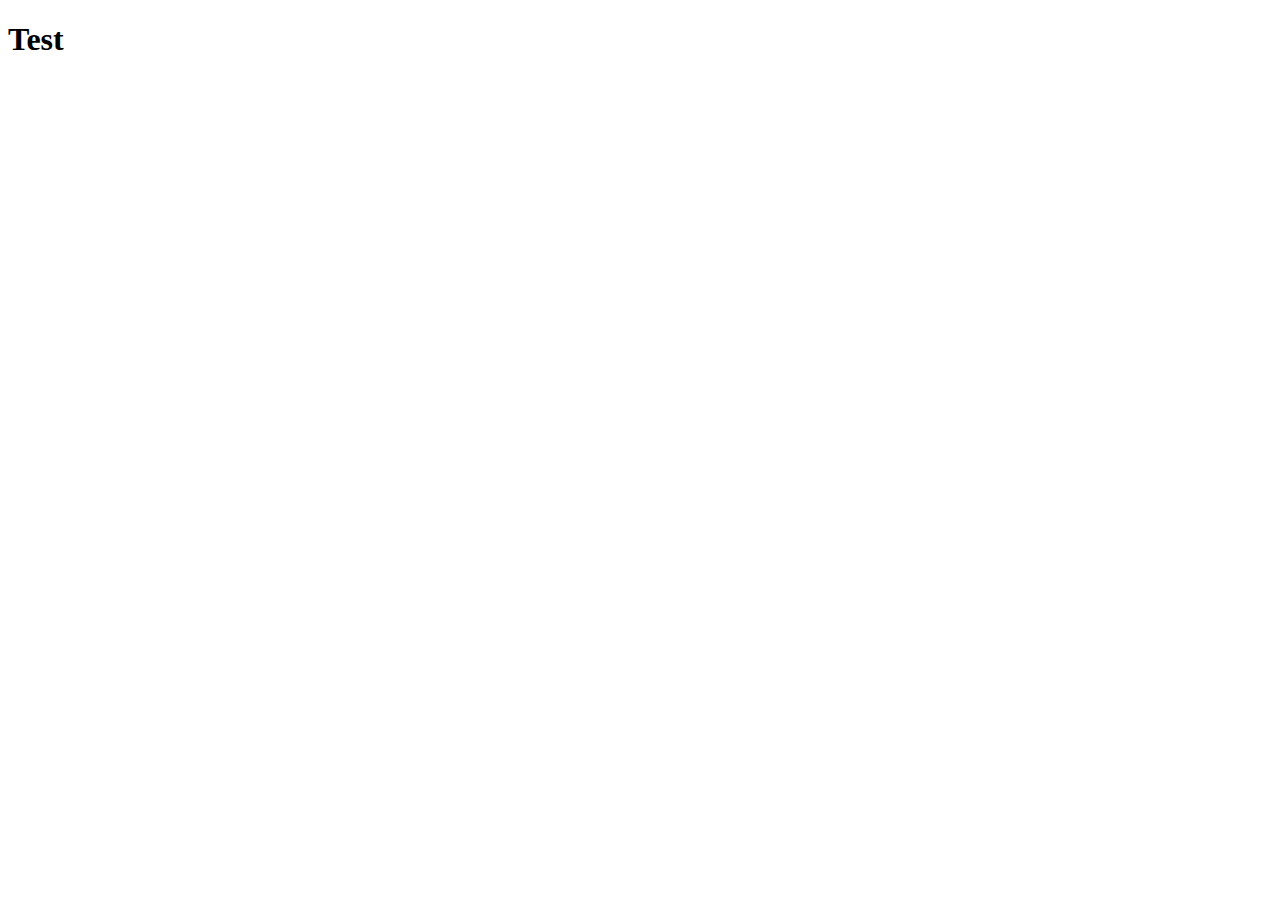
==== index.html @ acf3614c "Created an index file" ====
<!DOCTYPE html>
<html lang="en">
<head>
    <meta charset="UTF-8">
    <meta name="viewport" content="width=device-width, initial-scale=1.0">
    <title>Codecademy-Projects</title>
</head>
<body>
    <h1>Test</h1>
</body>
</html>
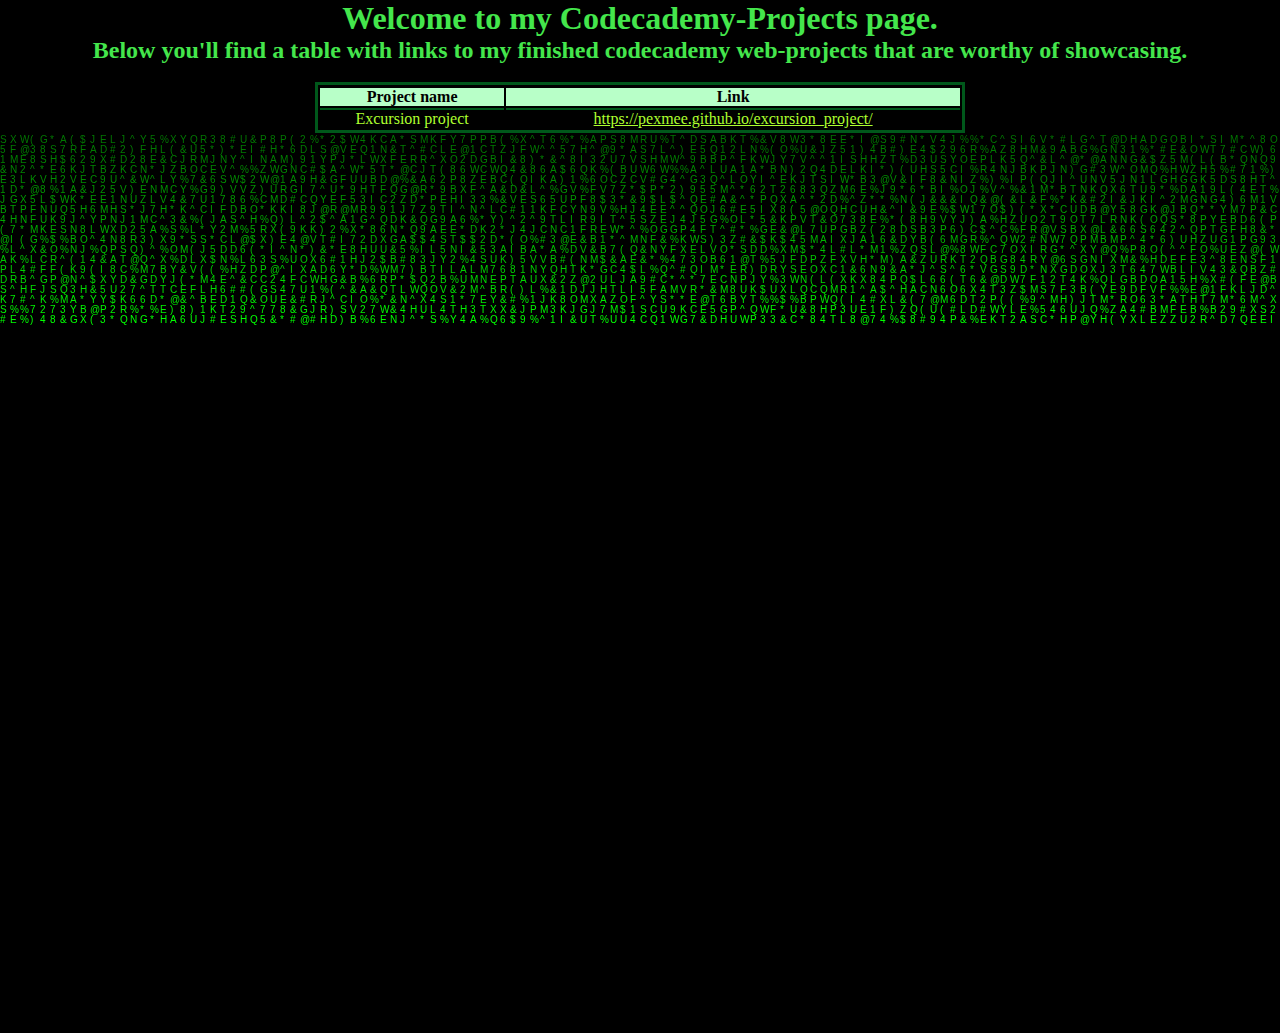
==== commit 79b224a8: "fixed frontpage" ====
--- a/index.html
+++ b/index.html
@@ -4,8 +4,31 @@
     <meta charset="UTF-8">
     <meta name="viewport" content="width=device-width, initial-scale=1.0">
     <title>Codecademy-Projects</title>
+    <link href="page_resources/css/styles.css" type="text/css" rel="stylesheet">
+    
 </head>
 <body>
-    <h1>Test</h1>
+    <h1>Welcome to my Codecademy-Projects page.</h1>
+    <h2>Below you'll find a table with links to my finished codecademy web-projects that are worthy of showcasing.</h2>
+    <br>
+        <table>
+            <thead>
+                <tr>
+                    <th>Project name</th>
+                    <th>Link</th>
+                </tr>
+            </thead>
+            <tbody>
+                <tr>
+                    <td>Excursion project</td>
+                    <td><a href="https://pexmee.github.io/excursion_project/" target="_blank">https://pexmee.github.io/excursion_project/</td>
+                </tr>
+            </tbody>
+        </table>
+    
+    <canvas id="c"></canvas>
+    <script src="page_resources/js/matrix_background.js" type="text/javascript"></script>
 </body>
+
+    
 </html>
--- a/page_resources/css/styles.css
+++ b/page_resources/css/styles.css
@@ -0,0 +1,34 @@
+/*Global styles*/
+*{
+    margin: 0;
+    padding: 0;
+}
+          
+body {
+    background: black;
+    color: rgb(68, 230, 76);
+    text-align: center;
+}
+canvas{
+    display:block;
+}
+table {
+    border: 3px solid rgb(0, 88, 27);
+    width: 650px;
+    margin: 0 auto;
+    padding-top: 1px;
+}
+thead {
+    background-color: rgb(184, 255, 200);
+}
+a {
+    color: greenyellow;
+}
+td {
+    color: greenyellow;
+    border-top: 2px solid rgb(0, 88, 27);
+}
+
+th {
+    color: black;
+}
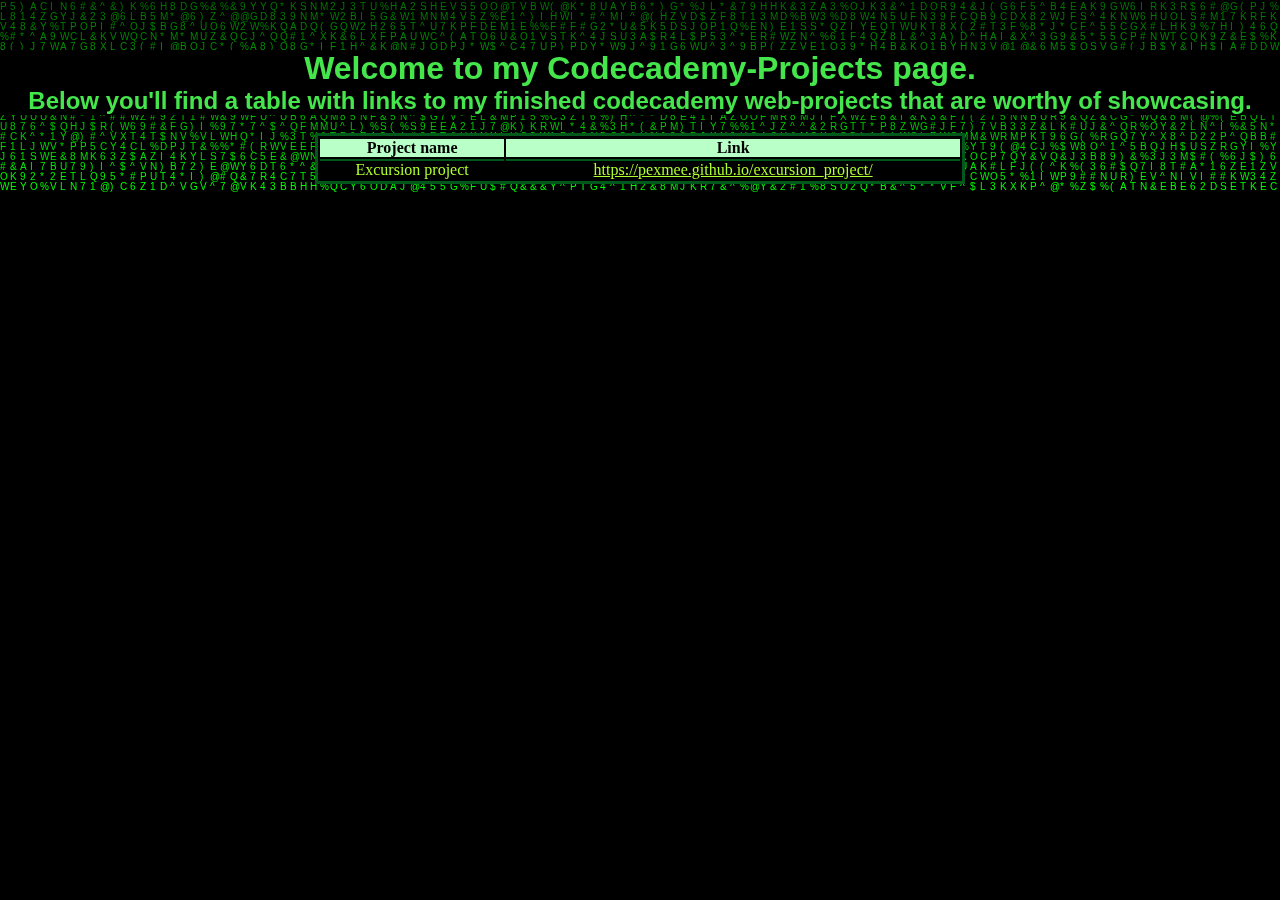
==== commit cda09e8a: "added matrix background" ====
--- a/index.html
+++ b/index.html
@@ -8,9 +8,11 @@
     
 </head>
 <body>
-    <h1>Welcome to my Codecademy-Projects page.</h1>
-    <h2>Below you'll find a table with links to my finished codecademy web-projects that are worthy of showcasing.</h2>
+    
+    <h1 class="blackBackground">Welcome to my Codecademy-Projects page.</h1>
+    <h2 class="blackBackground">Below you'll find a table with links to my finished codecademy web-projects that are worthy of showcasing.</h2>
     <br>
+    
         <table>
             <thead>
                 <tr>
--- a/page_resources/css/styles.css
+++ b/page_resources/css/styles.css
@@ -9,14 +9,27 @@
     color: rgb(68, 230, 76);
     text-align: center;
 }
+.blackBackground {
+    background-color: black;
+    font-family: Helvetica;
+}
+h1 {
+    margin-top: 50px;
+}
 canvas{
+    position: fixed;
+    top: 0;
+    left: 0;
+    z-index: -1;
     display:block;
 }
 table {
+    background-color: black;
     border: 3px solid rgb(0, 88, 27);
     width: 650px;
     margin: 0 auto;
     padding-top: 1px;
+    
 }
 thead {
     background-color: rgb(184, 255, 200);
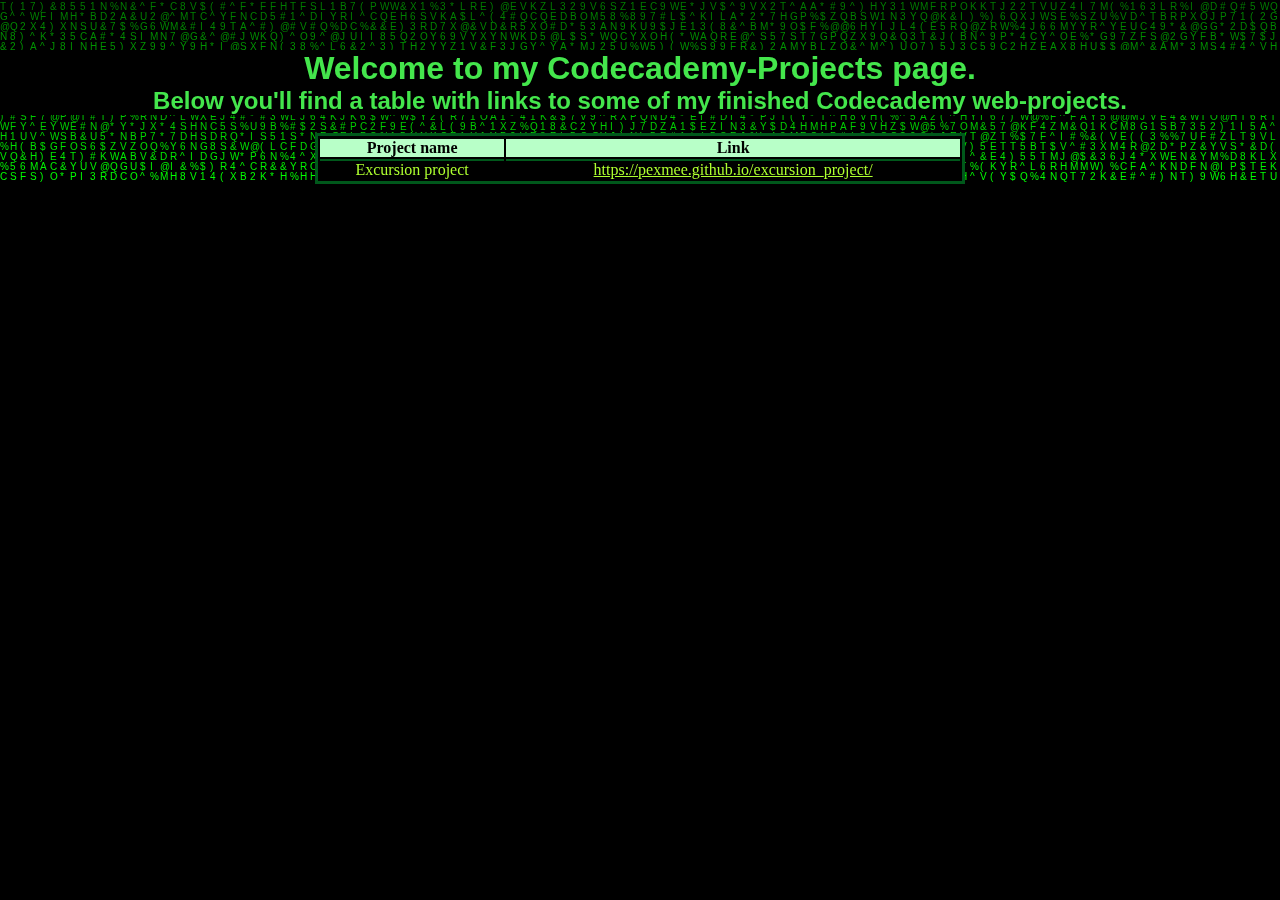
==== commit 792dcbe2: "Edited second header (h2)" ====
--- a/index.html
+++ b/index.html
@@ -10,7 +10,7 @@
 <body>
     
     <h1 class="blackBackground">Welcome to my Codecademy-Projects page.</h1>
-    <h2 class="blackBackground">Below you'll find a table with links to my finished codecademy web-projects that are worthy of showcasing.</h2>
+    <h2 class="blackBackground">Below you'll find a table with links to some of my finished Codecademy web-projects.</h2>
     <br>
     
         <table>
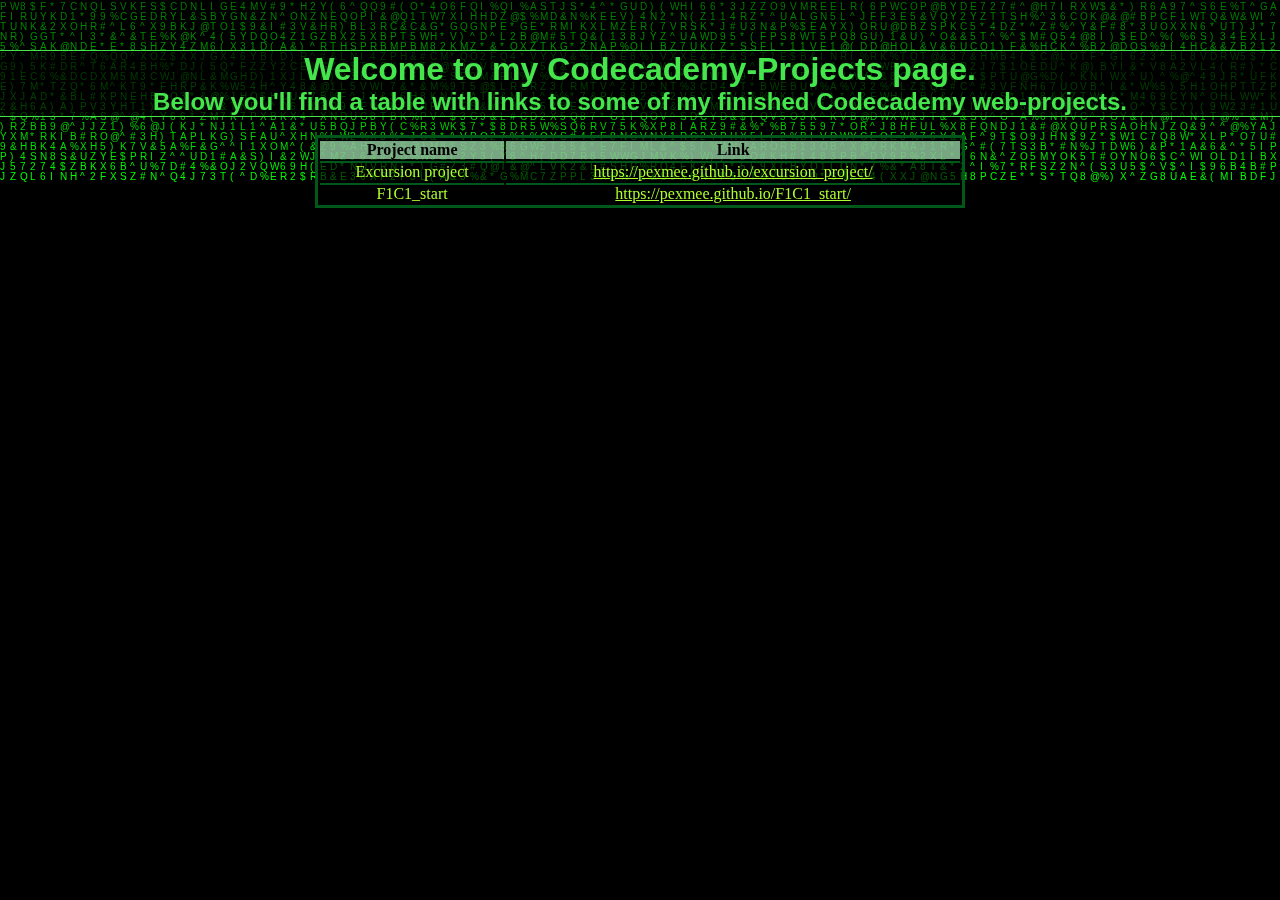
==== commit 594901b7: "added link to F1C1_start" ====
--- a/index.html
+++ b/index.html
@@ -1,35 +1,38 @@
 <!DOCTYPE html>
 <html lang="en">
 <head>
-    <meta charset="UTF-8">
-    <meta name="viewport" content="width=device-width, initial-scale=1.0">
-    <title>Codecademy-Projects</title>
-    <link href="page_resources/css/styles.css" type="text/css" rel="stylesheet">
-    
+  <meta charset="UTF-8">
+  <meta name="viewport" content="width=device-width, initial-scale=1.0">
+  <title>Codecademy-Projects</title>
+  <link href="page_resources/css/styles.css" type="text/css" rel="stylesheet">
 </head>
 <body>
-    
-    <h1 class="blackBackground">Welcome to my Codecademy-Projects page.</h1>
-    <h2 class="blackBackground">Below you'll find a table with links to some of my finished Codecademy web-projects.</h2>
-    <br>
-    
-        <table>
-            <thead>
-                <tr>
-                    <th>Project name</th>
-                    <th>Link</th>
-                </tr>
-            </thead>
-            <tbody>
-                <tr>
-                    <td>Excursion project</td>
-                    <td><a href="https://pexmee.github.io/excursion_project/" target="_blank">https://pexmee.github.io/excursion_project/</td>
-                </tr>
-            </tbody>
-        </table>
-    
-    <canvas id="c"></canvas>
-    <script src="page_resources/js/matrix_background.js" type="text/javascript"></script>
+  
+  <h1 class="blackBackground">Welcome to my Codecademy-Projects page.</h1>
+  <h2 class="blackBackground">Below you'll find a table with links to some of my finished Codecademy web-projects.</h2>
+  <br>
+  
+    <table>
+      <thead>
+        <tr>
+          <th>Project name</th>
+          <th>Link</th>
+        </tr>
+      </thead>
+      <tbody>
+        <tr>
+          <td>Excursion project</td>
+          <td><a href="https://pexmee.github.io/excursion_project/" target="_blank">https://pexmee.github.io/excursion_project/</td>
+        </tr>
+        <tr>
+          <td>F1C1_start</td>
+          <td><a href="https://pexmee.github.io/F1C1_start/" target="_blank">https://pexmee.github.io/F1C1_start/</td>
+        </tr>
+          
+      </tbody>
+    </table>
+  <canvas id="c"></canvas>
+  <script src="page_resources/js/matrix_background.js" type="text/javascript"></script>
 </body>
 
     
--- a/page_resources/css/styles.css
+++ b/page_resources/css/styles.css
@@ -10,11 +10,16 @@
     text-align: center;
 }
 .blackBackground {
-    background-color: black;
+    background-color:rgba(0, 0, 0, 0.65);
     font-family: Helvetica;
 }
+
 h1 {
+    border-top: 1px solid rgb(68,230,76);
     margin-top: 50px;
+}
+h2 {
+    border-bottom: 1px solid rgb(68,230,76);
 }
 canvas{
     position: fixed;
@@ -24,7 +29,7 @@
     display:block;
 }
 table {
-    background-color: black;
+    background-color: rgba(0, 0, 0, 0.65);
     border: 3px solid rgb(0, 88, 27);
     width: 650px;
     margin: 0 auto;
@@ -32,7 +37,7 @@
     
 }
 thead {
-    background-color: rgb(184, 255, 200);
+    background-color: rgba(184, 255, 200,0.65);
 }
 a {
     color: greenyellow;
